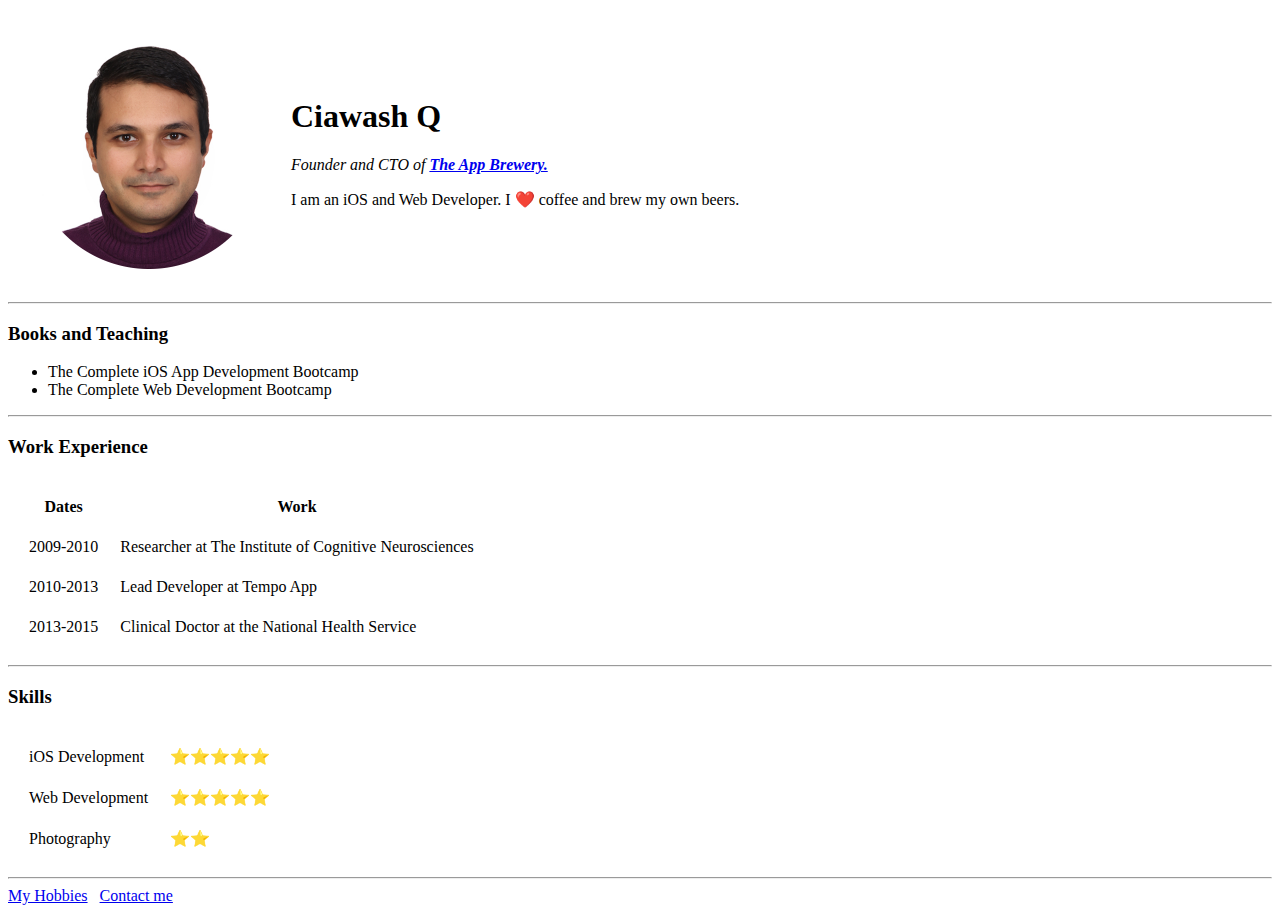
==== index.html @ 74245a72 "CSS added to my website" ====
<!DOCTYPE html>
<html lang="en" dir="ltr">
  <head>
    <meta charset="utf-8">
    <title>Ciawash's personal website</title>
    <link rel="stylesheet" href="css/styles.css">
  </head>
  <body>

    <table cellspacing="20">
      <tr>
        <td><img src="061080-modified.png" alt="Ciawash's image" height="240" width="240"></td>
        <td><h1>Ciawash Q</h1>
          <p><em>Founder and CTO of <strong><a href="https://www.appbrewery.co/">The App Brewery.</a></strong></em></p>
          <p>I am an iOS and Web Developer. I ❤️ coffee and brew my own beers.</p>
          </td>
      </tr>
    </table>
    <hr>
    <h3>Books and Teaching</h3>
    <ul>
      <li>The Complete iOS App Development Bootcamp</li>
      <li>The Complete Web Development Bootcamp</li>
    </ul>
    <hr>
    <h3>Work Experience</h3>
    <table cellspacing="20">
      <tr>
        <th>Dates</th>
        <th>Work</th>
      </tr>
      <tr>
        <td>2009-2010</td>
        <td>Researcher at The Institute of Cognitive Neurosciences</td>
      </tr>
      <tr>
        <td>2010-2013	</td>
        <td>Lead Developer at Tempo App</td>
      </tr>
      <tr>
        <td>2013-2015</td>
        <td>Clinical Doctor at the National Health Service</td>
      </tr>

    </table>

    <hr>

    <h3>Skills</h3>
    <table cellspacing="20">
      <tr>
        <td>iOS Development</td>
        <td>⭐️⭐️⭐️⭐️⭐️</td>
      <tr>
       <td>Web Development</td>
       <td>⭐️⭐️⭐️⭐️⭐️</td>
      </tr>
      <tr>
        <td>Photography</td>
        <td>⭐️⭐️</td>

      </tr>


    </table>

    <hr>

    <a href="My Hobbies.html">My Hobbies</a>
    &nbsp;
    <a href="Contact me.html">Contact me</a>



  </body>
</html>
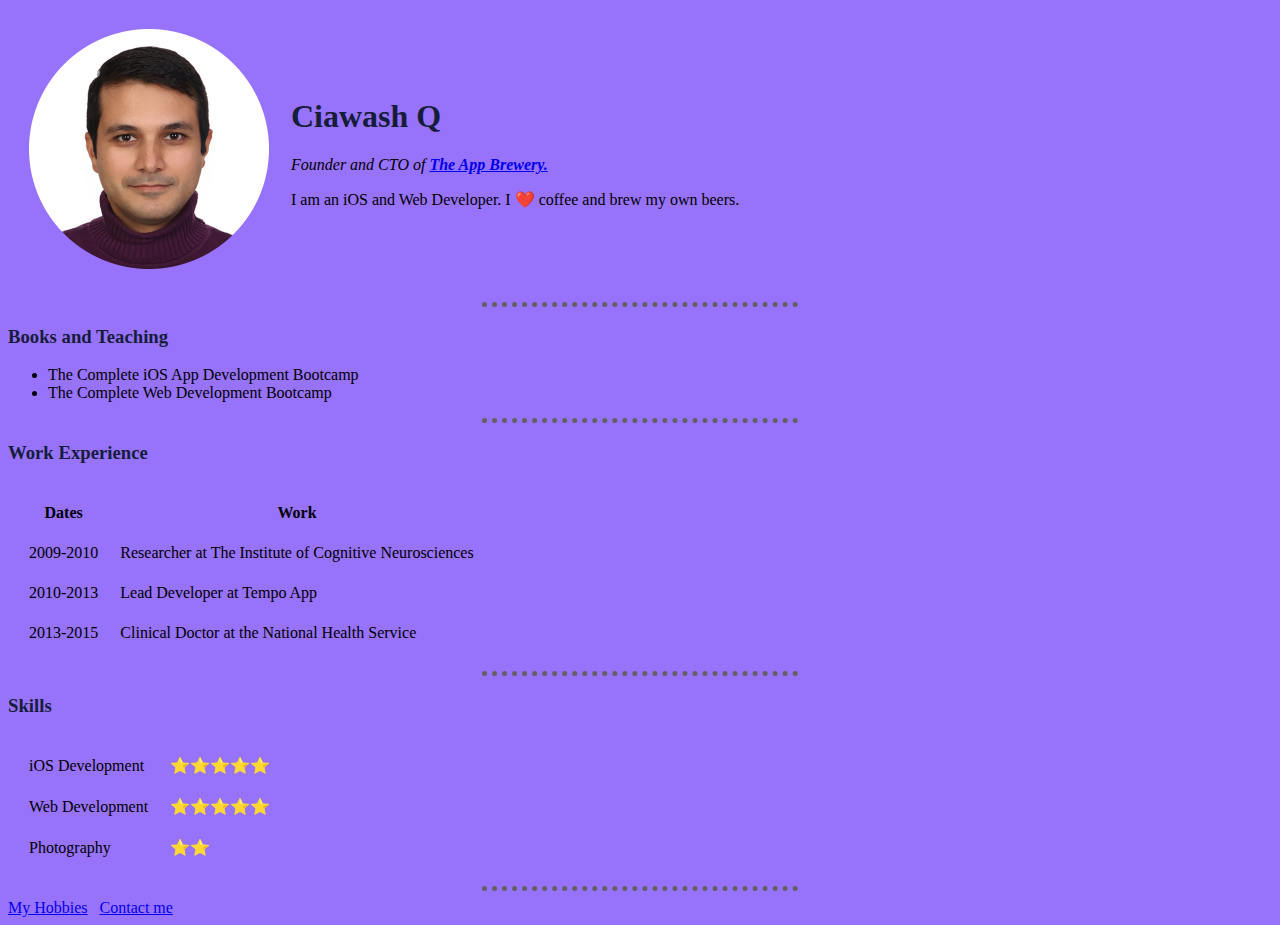
==== commit cd410f40: "Update index.html" ====
--- a/index.html
+++ b/index.html
@@ -3,7 +3,7 @@
   <head>
     <meta charset="utf-8">
     <title>Ciawash's personal website</title>
-    <link rel="stylesheet" href="css/styles.css">
+    <link rel="stylesheet" href="/CSS/styles.css">
   </head>
   <body>
 
--- a/CSS/styles.css
+++ b/CSS/styles.css
@@ -0,0 +1,19 @@
+body{
+  background-color: #9772FB;
+
+}
+
+h1{color: #151D3B}
+h3{color: #151D3B}
+
+image{
+  width: 200px; height: 200px;
+}
+
+hr{
+  border-style: dotted none none;
+  width: 25%;
+  border-color: #616161;
+  border-width: 5px;
+
+}
